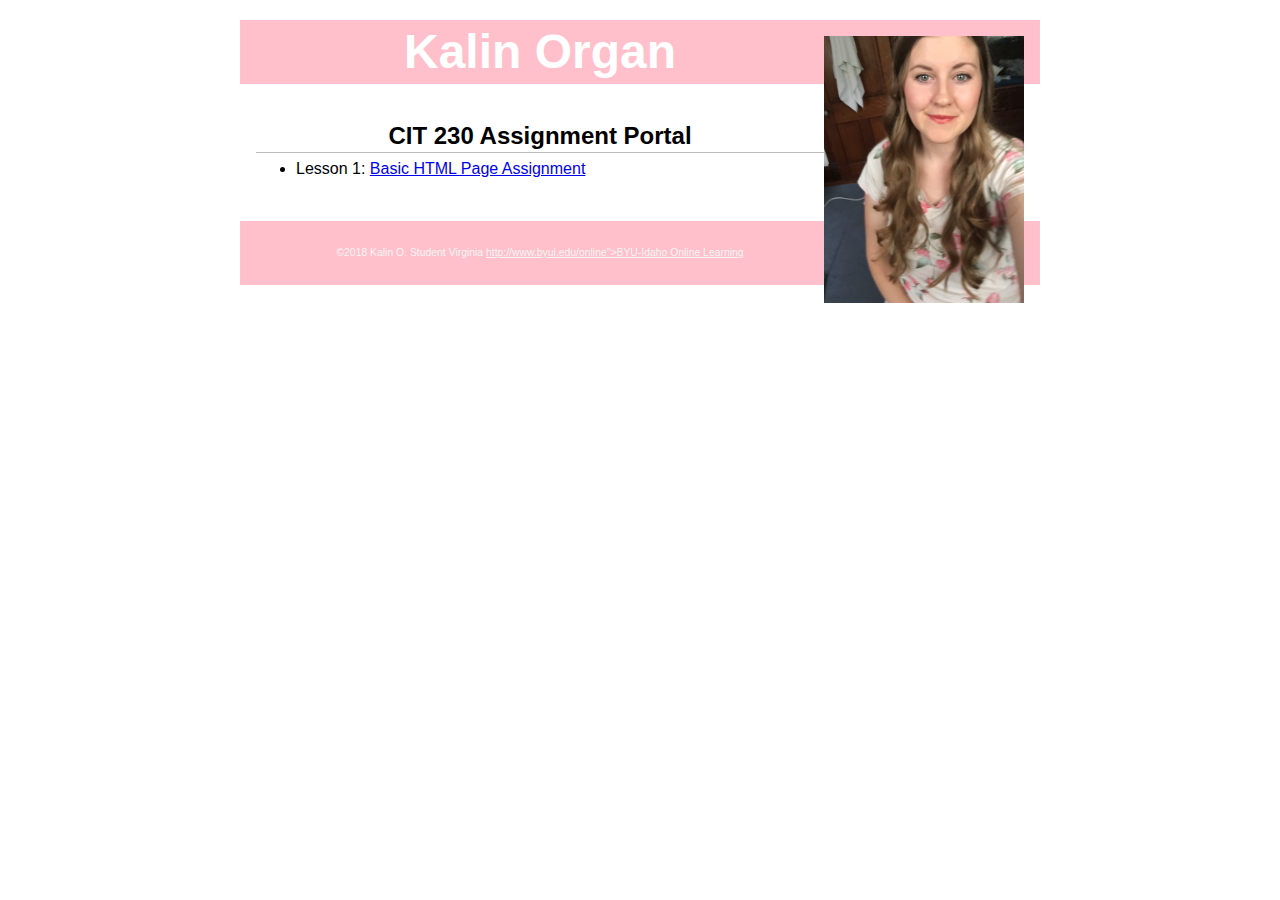
==== index.html @ 44541bfe "update" ====
<!DOCTYPE html>
<html lang="en-us">
<head>
    <meta charset="utf-8">
    <meta name="viewport" content="width=device-width, initial-scale=1">
    <title>CIT 230 Assignment Portal | Kalin O. Student | BYU-Idaho</title>
    <meta name="description" content="Assignment portal page for Kalin O. Student in CIT 230: Web Frontend Development at Brigham Young University-Idaho.">
    <link rel="stylesheet" href="css/main.css">
    
</head>
<body>
    <header>
        <img src="images/IMG_2811.jpg" width="200" height="273" alt="My Profile Picture">
        <h1>Kalin Organ</h1>
    </header>
    <nav>
        <!--Future main menu will go here -->
    </nav>
    <main>
        <h2>CIT 230 Assignment Portal</h2>
        <ul>
            <li>Lesson 1: <a href="basicpage.html">Basic HTML Page Assignment</a></li>
        </ul>
    </main>
    <footer>
        <p>©2018 Kalin O. Student Virginia <a href="http://www.byui.edu/online">http://www.byui.edu/online">BYU-Idaho Online Learning</a></p>
    </footer>
</body>
</html>
---- css/main.css ----
/* CIT 230 - Assignment Portal CSS Template */
/* You may use #HEX or color names */

/* * is a wildcard referring to all elements. */
* { margin: 0; box-sizing: border-box; } 

body { 
    font-size: 16px; 
    line-height: 32px;
    font-family: arial, sans-serif;
    color: black;
}

h1 {
    font-size: 3em;
    color: white;
}

h2 {
    font-size: 1.5em;
    text-align: center;
    border-bottom: 1px solid #bbb;
}

header, main, footer {
    margin: 1.25rem auto;
    padding: 1rem;
    max-width: 800px;
}

header, footer, footer a {
    text-align: center;
    background-color: pink;
    color: whitesmoke;
}

header img {
    width: 200px;
    height: auto;
    float: right;
}

footer {
    font-size: .65em;
}
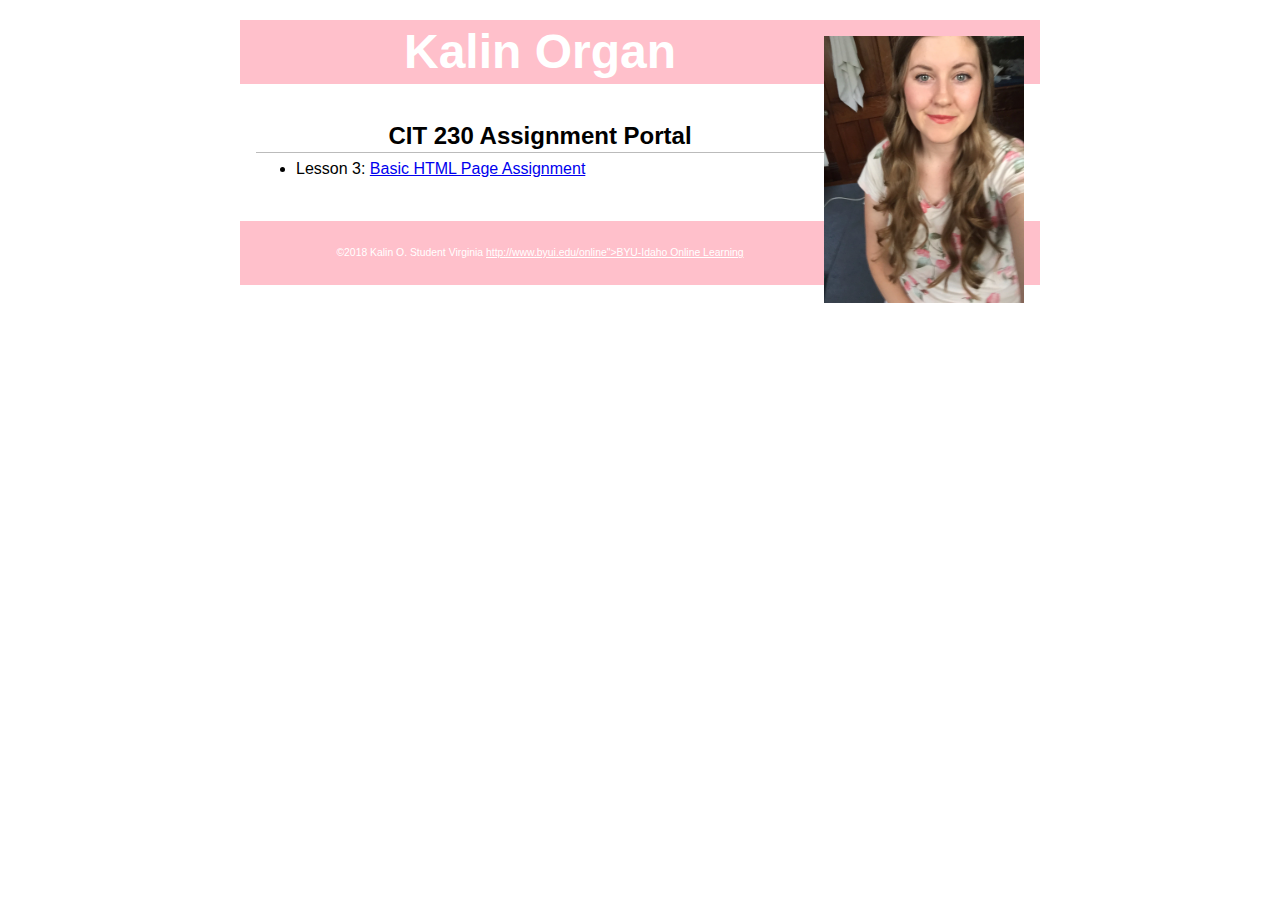
==== commit 56f8a746: "changes" ====
--- a/index.html
+++ b/index.html
@@ -19,7 +19,7 @@
     <main>
         <h2>CIT 230 Assignment Portal</h2>
         <ul>
-            <li>Lesson 1: <a href="basicpage.html">Basic HTML Page Assignment</a></li>
+            <li>Lesson 3: <a href="assignments/lesson-3/fixedhtml.html">Basic HTML Page Assignment</a></li>
         </ul>
     </main>
     <footer>
--- a/css/main.css
+++ b/css/main.css
@@ -31,7 +31,7 @@
 header, footer, footer a {
     text-align: center;
     background-color: pink;
-    color: whitesmoke;
+    color: white;
 }
 
 header img {
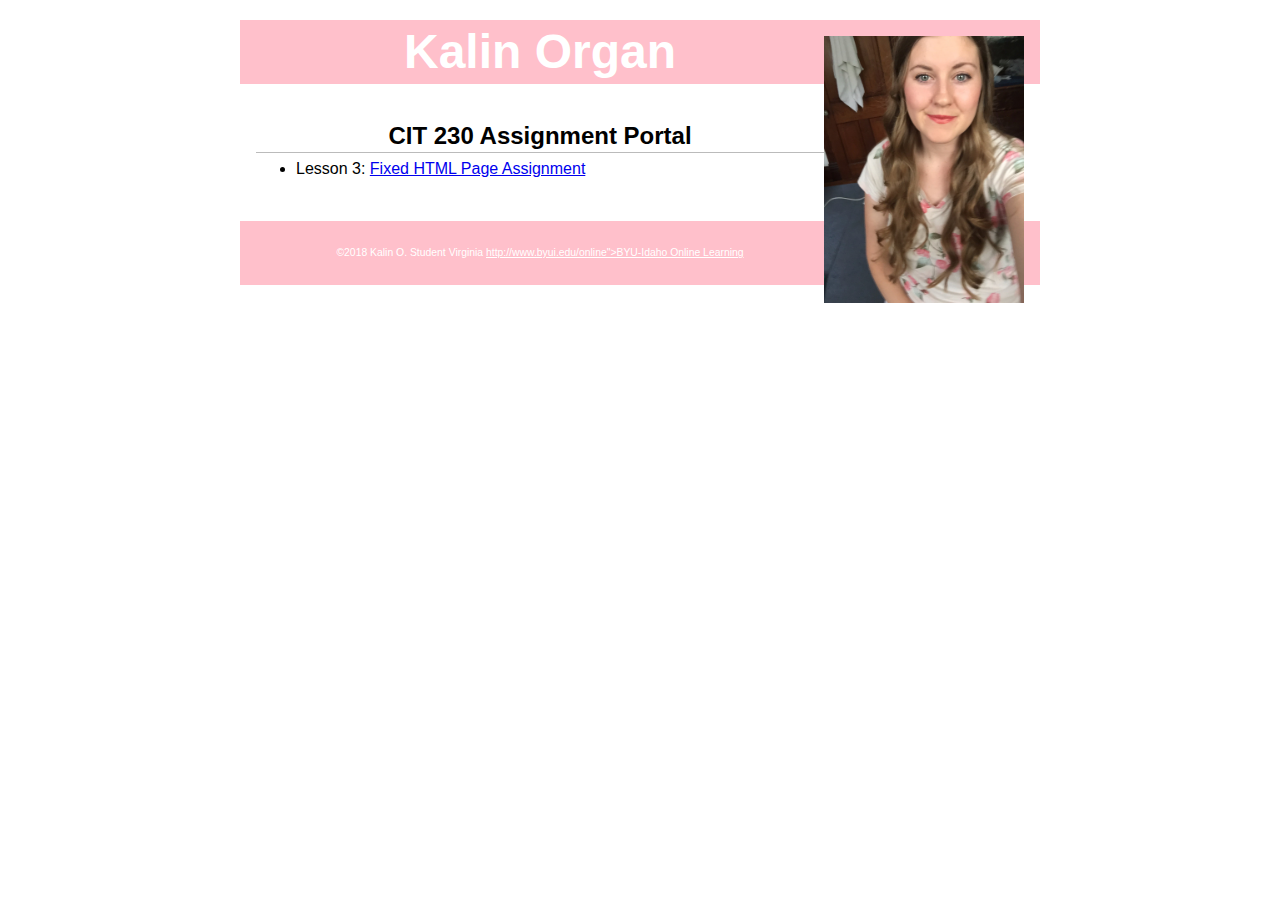
==== commit e8deb2d1: "change" ====
--- a/index.html
+++ b/index.html
@@ -19,7 +19,7 @@
     <main>
         <h2>CIT 230 Assignment Portal</h2>
         <ul>
-            <li>Lesson 3: <a href="assignments/lesson-3/fixedhtml.html">Basic HTML Page Assignment</a></li>
+            <li>Lesson 3: <a href="assignments/lesson-3/fixedhtml.html">Fixed HTML Page Assignment</a></li>
         </ul>
     </main>
     <footer>
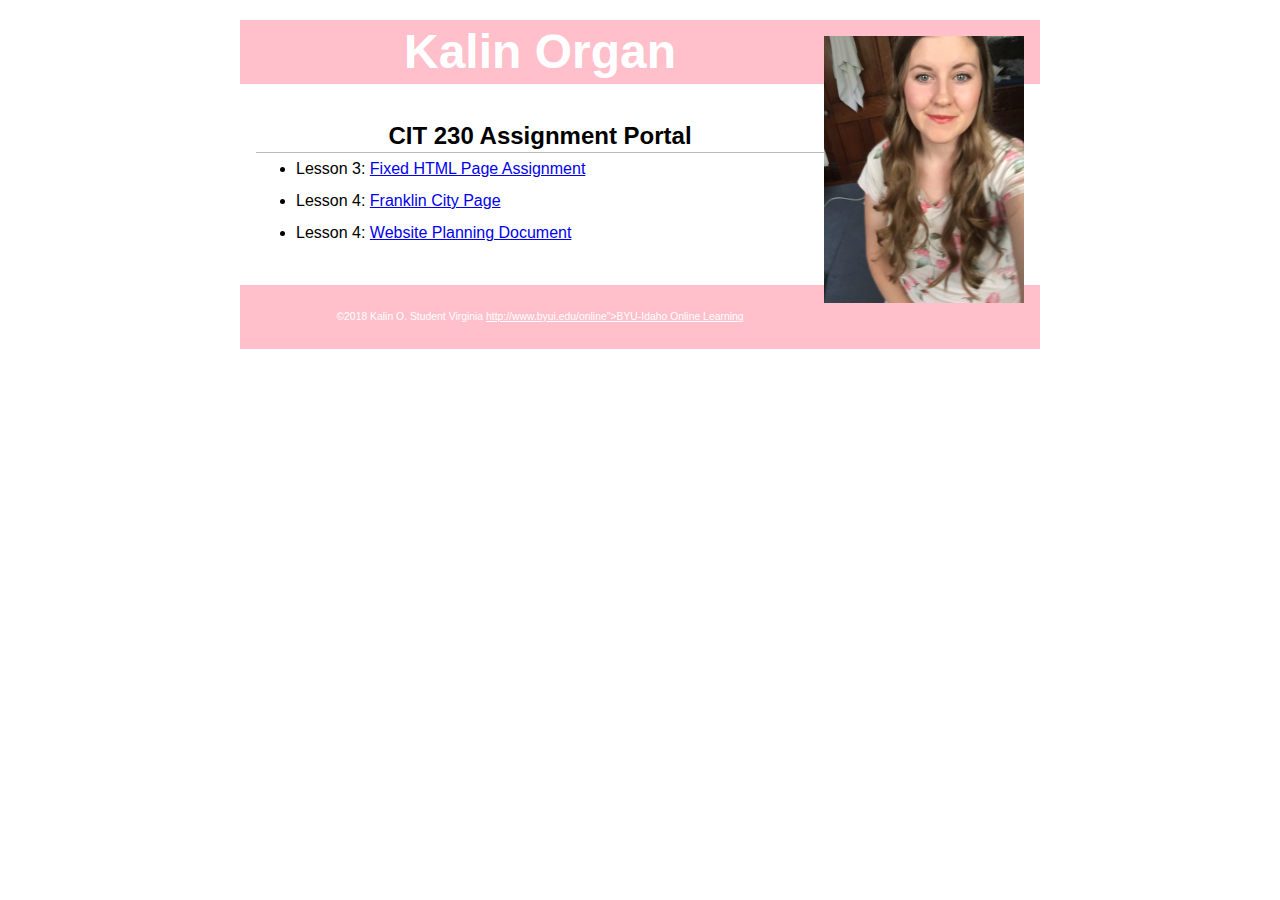
==== commit 1cf6c3c4: "update" ====
--- a/index.html
+++ b/index.html
@@ -20,6 +20,8 @@
         <h2>CIT 230 Assignment Portal</h2>
         <ul>
             <li>Lesson 3: <a href="assignments/lesson-3/fixedhtml.html">Fixed HTML Page Assignment</a></li>
+            <li>Lesson 4: <a href="assignments/lesson-4/franklin-4.html">Franklin City Page</a></li>
+            <li>Lesson 4: <a href="assignments/lesson-4/Website%20Planning%20Document.pdf">Website Planning Document</a></li>
         </ul>
     </main>
     <footer>
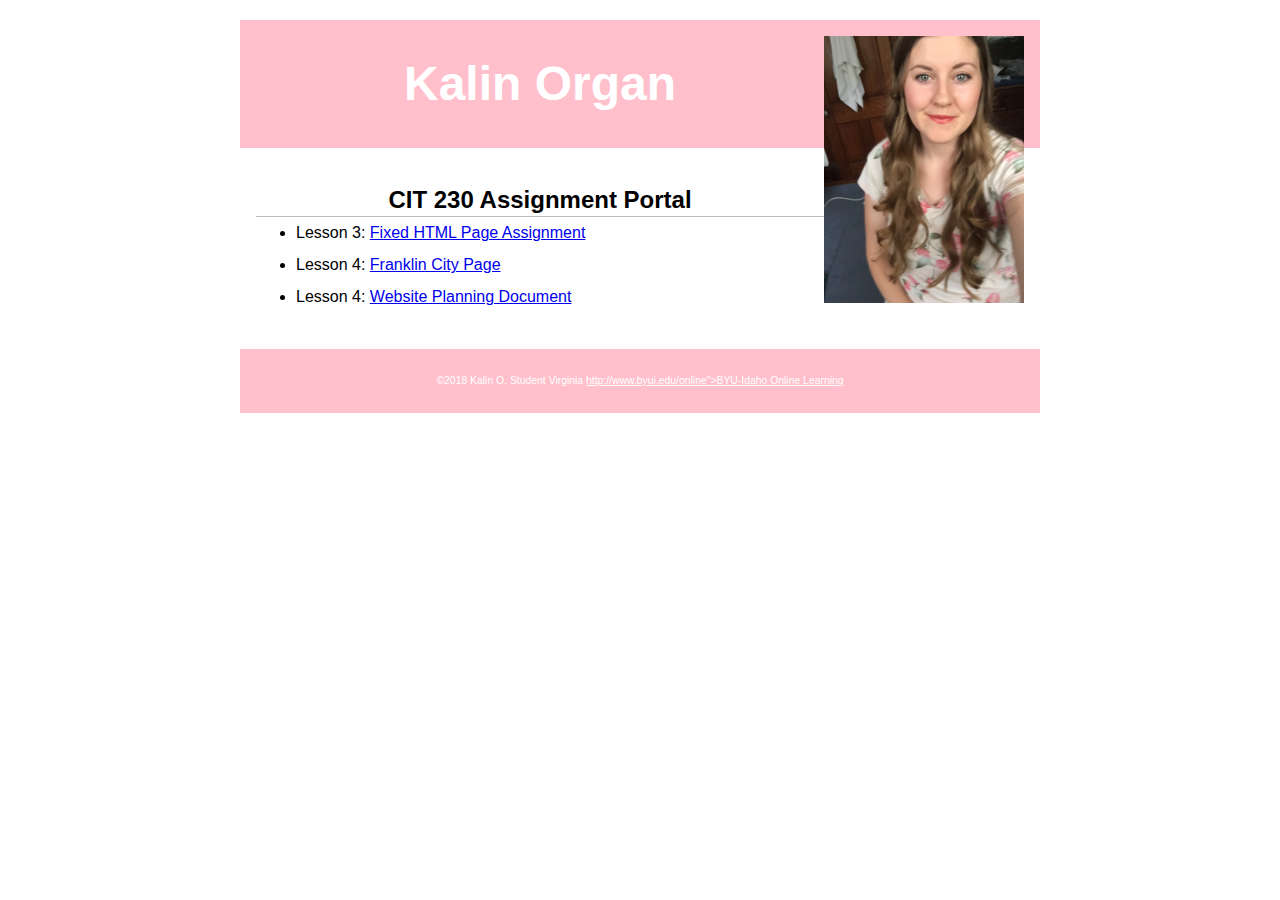
==== commit be5ad10f: "update" ====
--- a/index.html
+++ b/index.html
@@ -5,7 +5,8 @@
     <meta name="viewport" content="width=device-width, initial-scale=1">
     <title>CIT 230 Assignment Portal | Kalin O. Student | BYU-Idaho</title>
     <meta name="description" content="Assignment portal page for Kalin O. Student in CIT 230: Web Frontend Development at Brigham Young University-Idaho.">
-    <link rel="stylesheet" href="css/main.css">
+    <link rel="stylesheet" href="styles/normalize.css">
+    <link rel="stylesheet" href="styles/main.css">
     
 </head>
 <body>
--- a/styles/main.css
+++ b/styles/main.css
@@ -0,0 +1,45 @@
+/* CIT 230 - Assignment Portal CSS Template */
+/* You may use #HEX or color names */
+
+/* * is a wildcard referring to all elements. */
+* { margin: 0; box-sizing: border-box; } 
+
+body { 
+    font-size: 16px; 
+    line-height: 32px;
+    font-family: arial, sans-serif;
+    color: black;
+}
+
+h1 {
+    font-size: 3em;
+    color: white;
+}
+
+h2 {
+    font-size: 1.5em;
+    text-align: center;
+    border-bottom: 1px solid #bbb;
+}
+
+header, main, footer {
+    margin: 1.25rem auto;
+    padding: 1rem;
+    max-width: 800px;
+}
+
+header, footer, footer a {
+    text-align: center;
+    background-color: pink;
+    color: white;
+}
+
+header img {
+    width: 200px;
+    height: auto;
+    float: right;
+}
+
+footer {
+    font-size: .65em;
+}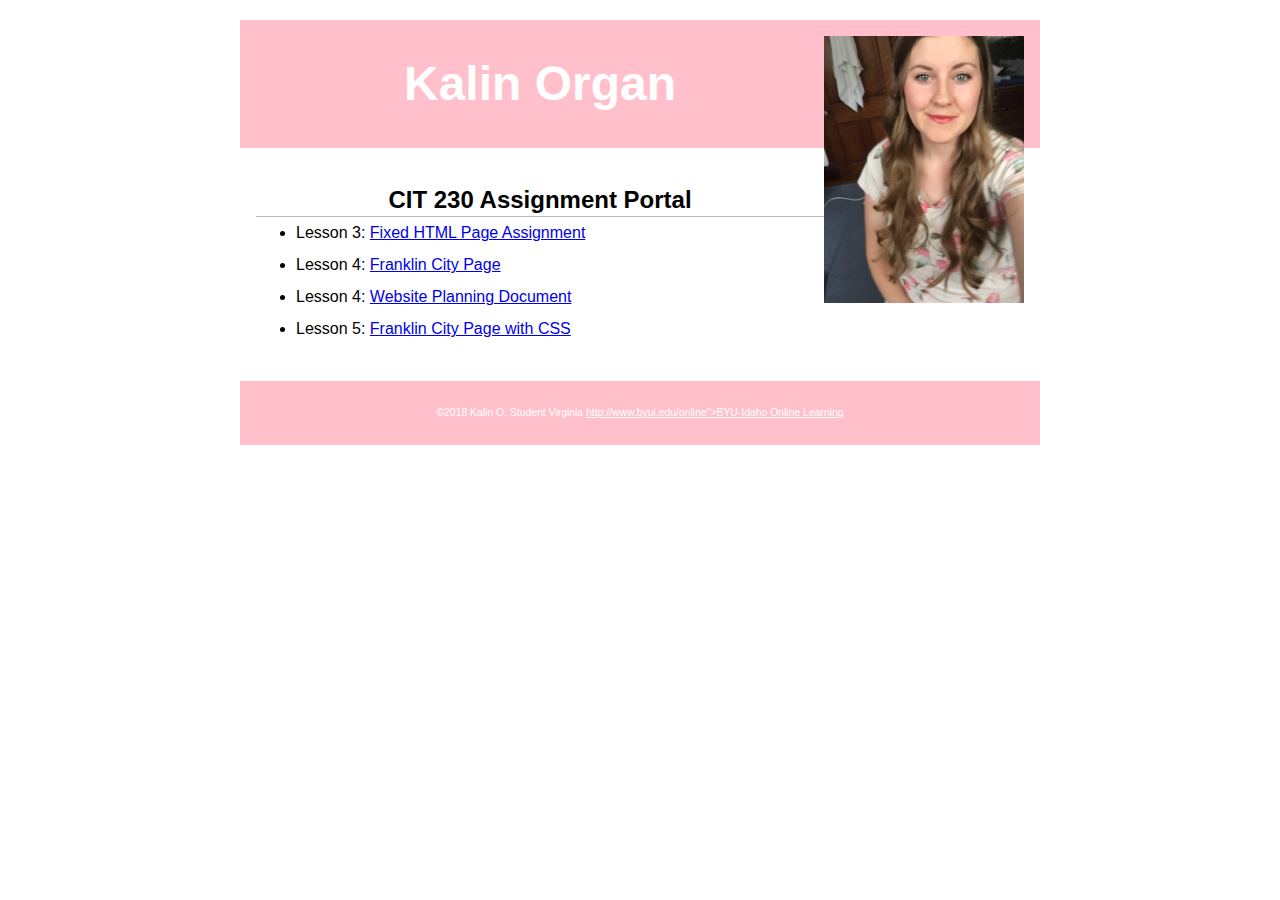
==== commit e281f2f9: "update" ====
--- a/index.html
+++ b/index.html
@@ -23,6 +23,7 @@
             <li>Lesson 3: <a href="assignments/lesson-3/fixedhtml.html">Fixed HTML Page Assignment</a></li>
             <li>Lesson 4: <a href="assignments/lesson-4/franklin-4.html">Franklin City Page</a></li>
             <li>Lesson 4: <a href="assignments/lesson-4/Website%20Planning%20Document.pdf">Website Planning Document</a></li>
+            <li>Lesson 5: <a href="assignments/lesson-5/franklin-5.html">Franklin City Page with CSS</a></li>
         </ul>
     </main>
     <footer>
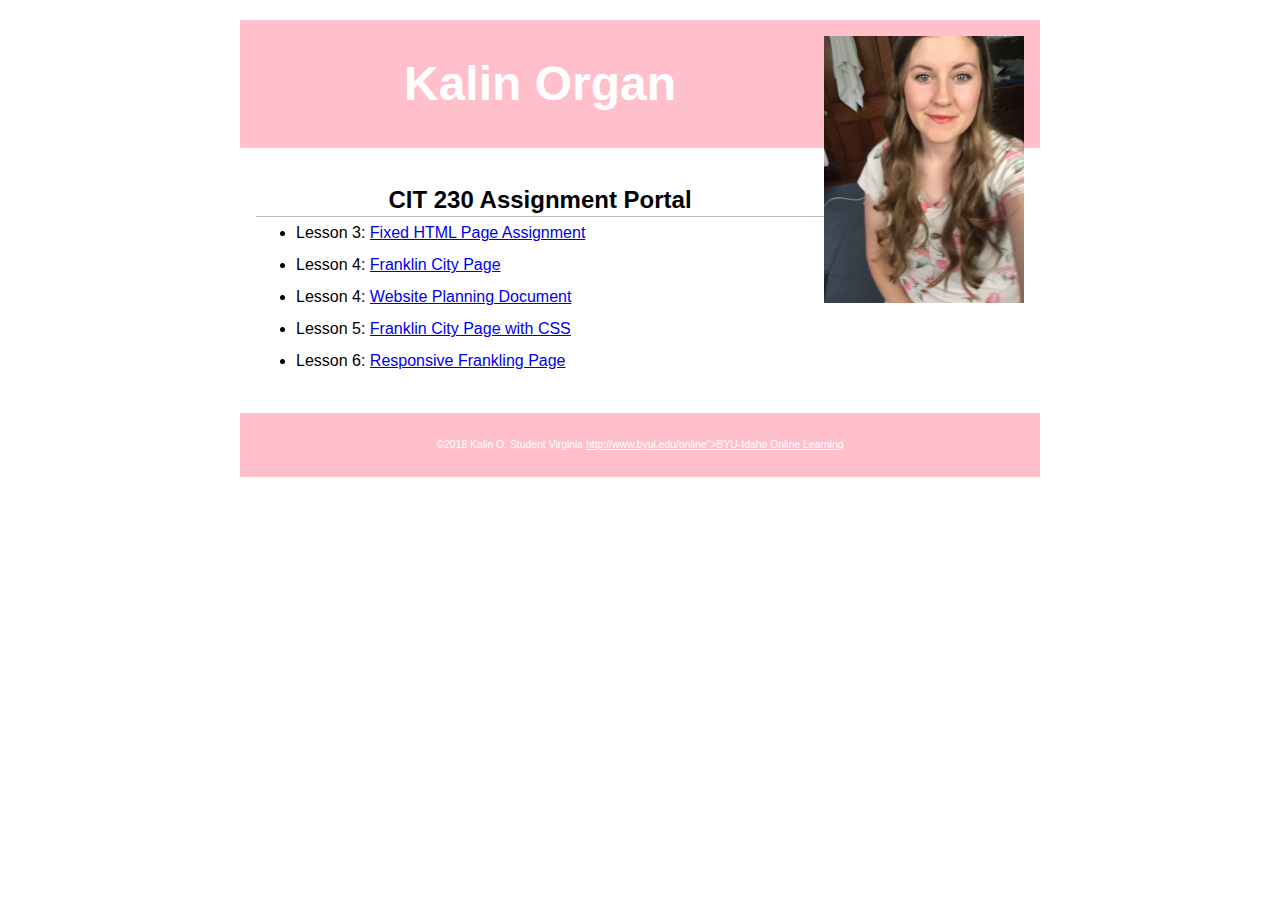
==== commit be9287ec: "update" ====
--- a/index.html
+++ b/index.html
@@ -24,6 +24,7 @@
             <li>Lesson 4: <a href="assignments/lesson-4/franklin-4.html">Franklin City Page</a></li>
             <li>Lesson 4: <a href="assignments/lesson-4/Website%20Planning%20Document.pdf">Website Planning Document</a></li>
             <li>Lesson 5: <a href="assignments/lesson-5/franklin-5.html">Franklin City Page with CSS</a></li>
+            <li>Lesson 6: <a href=assignments/lesson-6/franklin-6.html>Responsive Frankling Page</a></li>
         </ul>
     </main>
     <footer>
